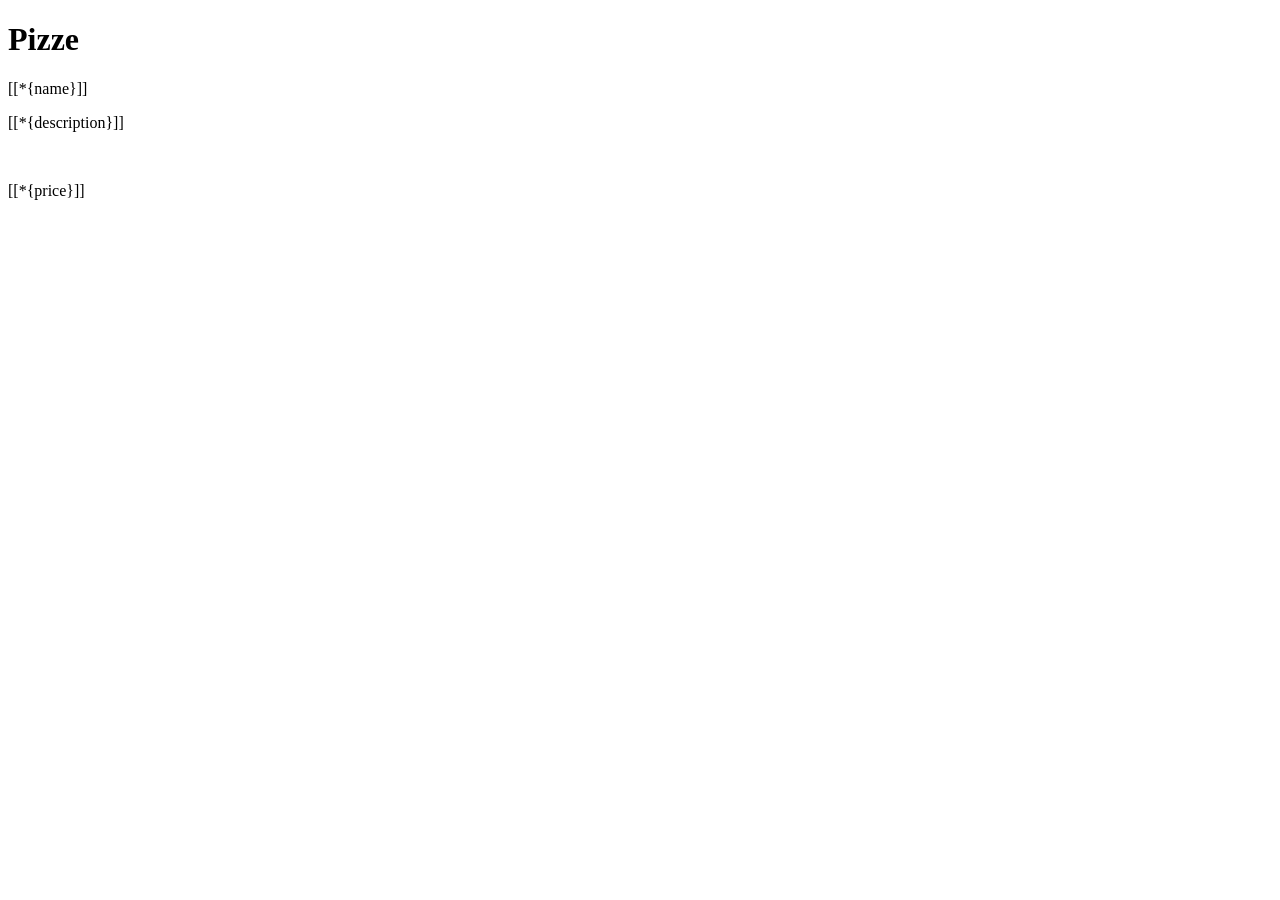
==== src/main/resources/templates/index.html @ 1b9e659b "Esercizio completato" ====
<!DOCTYPE html>
<html xmlns:th="http://www.thymeleaf.org">

<head>
    <meta charset="UTF-8">
    <meta name="viewport" content="width=device-width, initial-scale=1.0">
    <title>Books</title>

    <th:block th:insert="~{/fragments/fragments :: stylelinks}"></th:block>

</head>

<body>

    <div class="p-4">

        <h1>Pizze</h1>

        <div th:if="${pizzas.size() > 0}" th:each="pizza : ${pizzas}" th:object="${pizza}" class="d-flex flex-wrap">
            <a th:href="@{/pizza/{id}(id=*{id})}" class="pt-4 text-decoration-none">[[*{name}]]</a>
            <p class="w-100">[[*{description}]]</p>

            <div class="w-100">
                <img th:src="*{image}" alt="" class="w-30">
            </div>

            <p>[[*{price}]]</p>

        </div>

    </div>

</body>
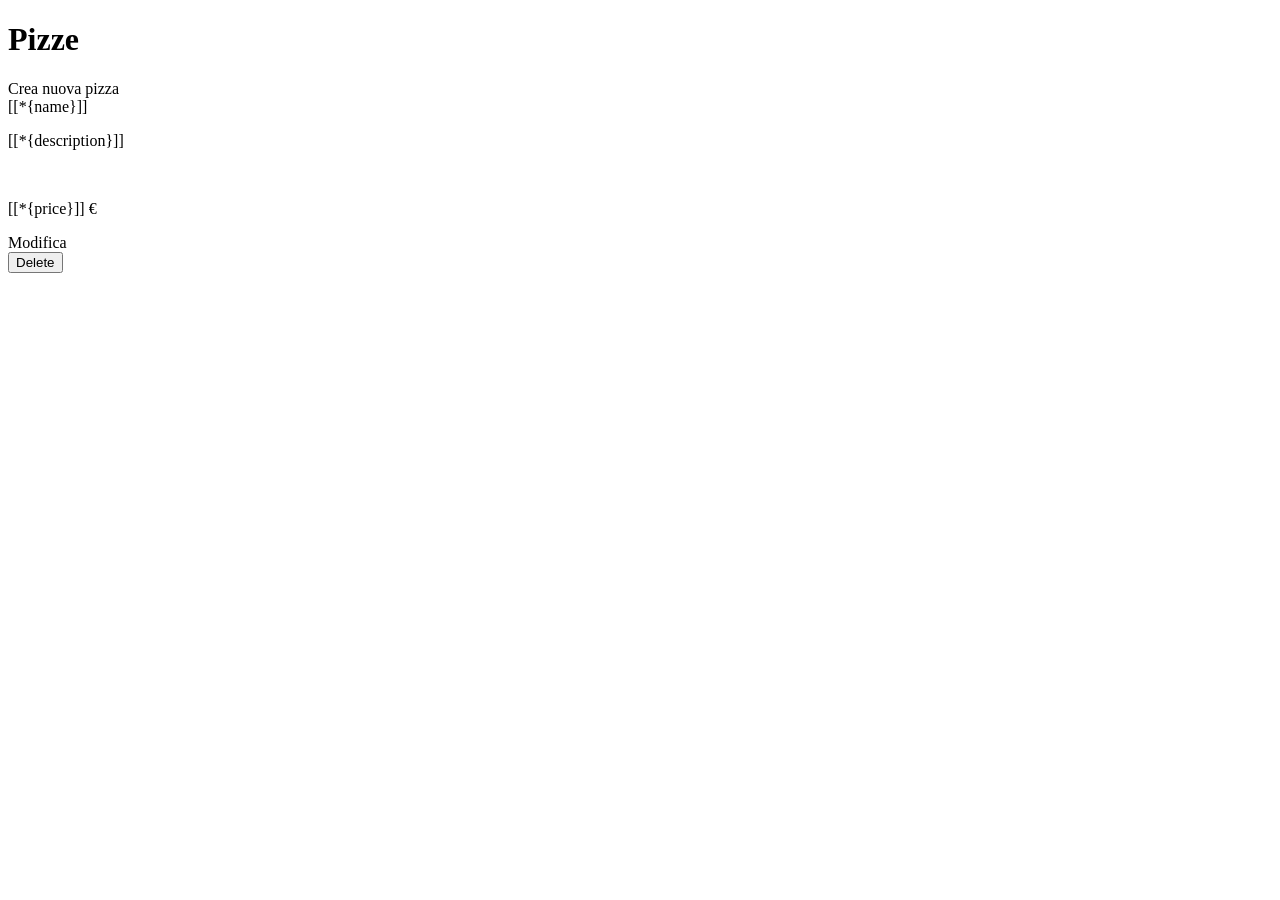
==== commit 20a32eae: "Esercizio completato" ====
--- a/src/main/resources/templates/index.html
+++ b/src/main/resources/templates/index.html
@@ -12,20 +12,32 @@
 
 <body>
 
-    <div class="p-4">
+    <div class="p-4 w-100 d-flex justify-content-around flex-wrap">
 
-        <h1>Pizze</h1>
+        <h1 class="w-50">Pizze</h1>
 
-        <div th:if="${pizzas.size() > 0}" th:each="pizza : ${pizzas}" th:object="${pizza}" class="d-flex flex-wrap">
-            <a th:href="@{/pizza/{id}(id=*{id})}" class="pt-4 text-decoration-none">[[*{name}]]</a>
-            <p class="w-100">[[*{description}]]</p>
+        <div class="w-50 d-flex py-2">
+            <a th:href="@{/pizze/create-new}" class="ms-auto btn btn-primary">Crea nuova pizza</a>
+        </div>
 
-            <div class="w-100">
+
+        <div th:if="${pizzas.size() > 0}" th:each="pizza : ${pizzas}" th:object="${pizza}"
+            class="w-30 mt-4 p-3 d-flex flex-wrap bg-body-secondary">
+            <a th:href="@{/pizze/{id}(id=*{id})}" class="w-100 pt-4 text-decoration-none text-center">[[*{name}]]</a>
+            <p class="w-100 text-center">[[*{description}]]</p>
+
+            <div class="w-100 d-flex justify-content-center">
                 <img th:src="*{image}" alt="" class="w-30">
             </div>
 
-            <p>[[*{price}]]</p>
+            <p class="w-100 text-center mt-4">[[*{price}]] €</p>
 
+            <div class="w-100 d-flex justify-content-between">
+                <a th:href="@{/pizze/edit/{id}(id=*{id})}" class="btn btn-primary">Modifica</a>
+                <form action="#" th:action="@{/pizze/delete/{id}(id=${pizza.id})}" method="post" th:object="${pizza}">
+                    <button class="btn btn-danger" type="submit">Delete</button>
+                </form>
+            </div>
         </div>
 
     </div>
